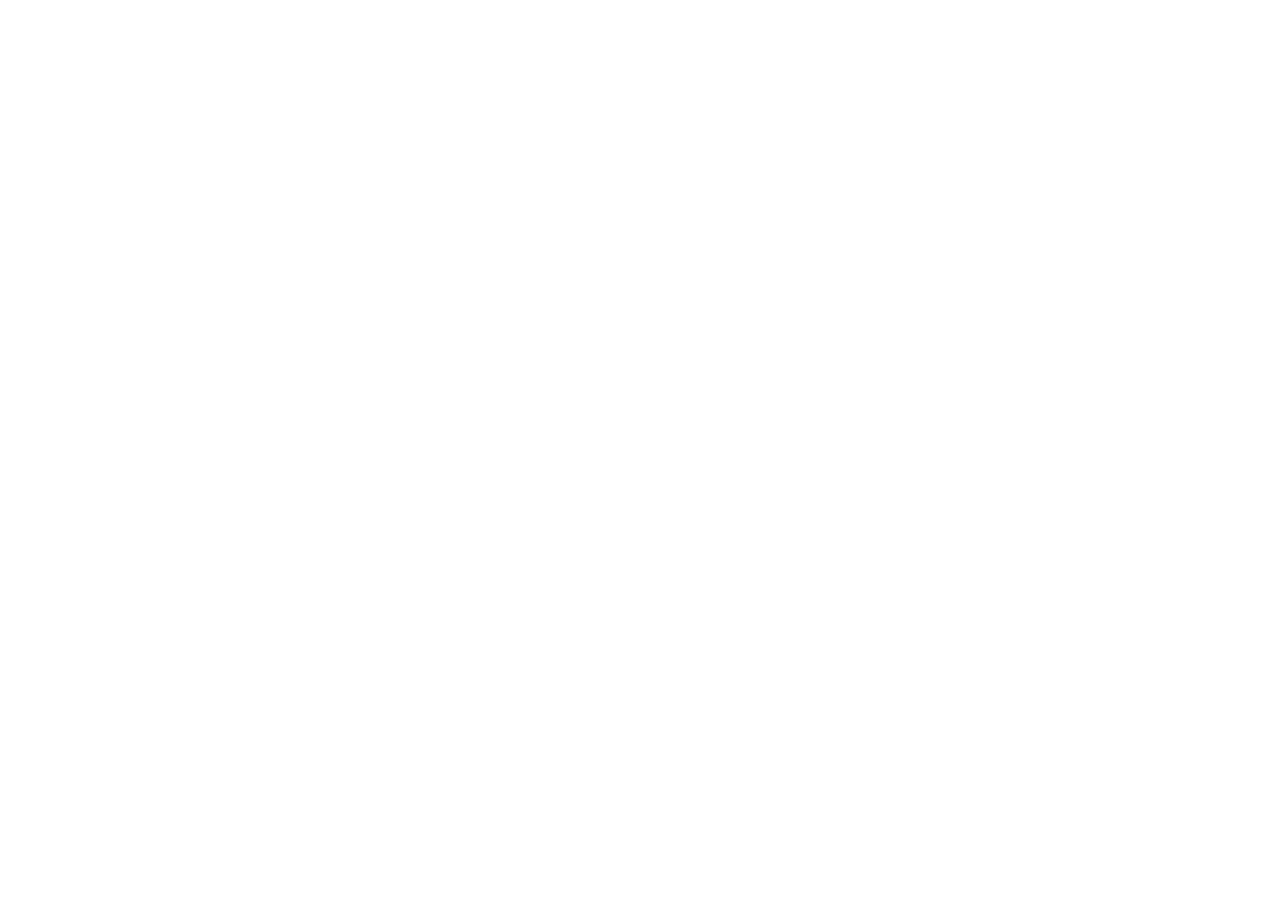
==== index.html @ cdbab3b6 "a new start" ====
<!DOCTYPE html>
<html lang="en">
<head>
    <meta charset="UTF-8">
    <meta http-equiv="X-UA-Compatible" content="IE=edge">
    <meta name="viewport" content="width=device-width, initial-scale=1.0">
    <title>Document</title>
</head>
<body>
    
</body>
</html>
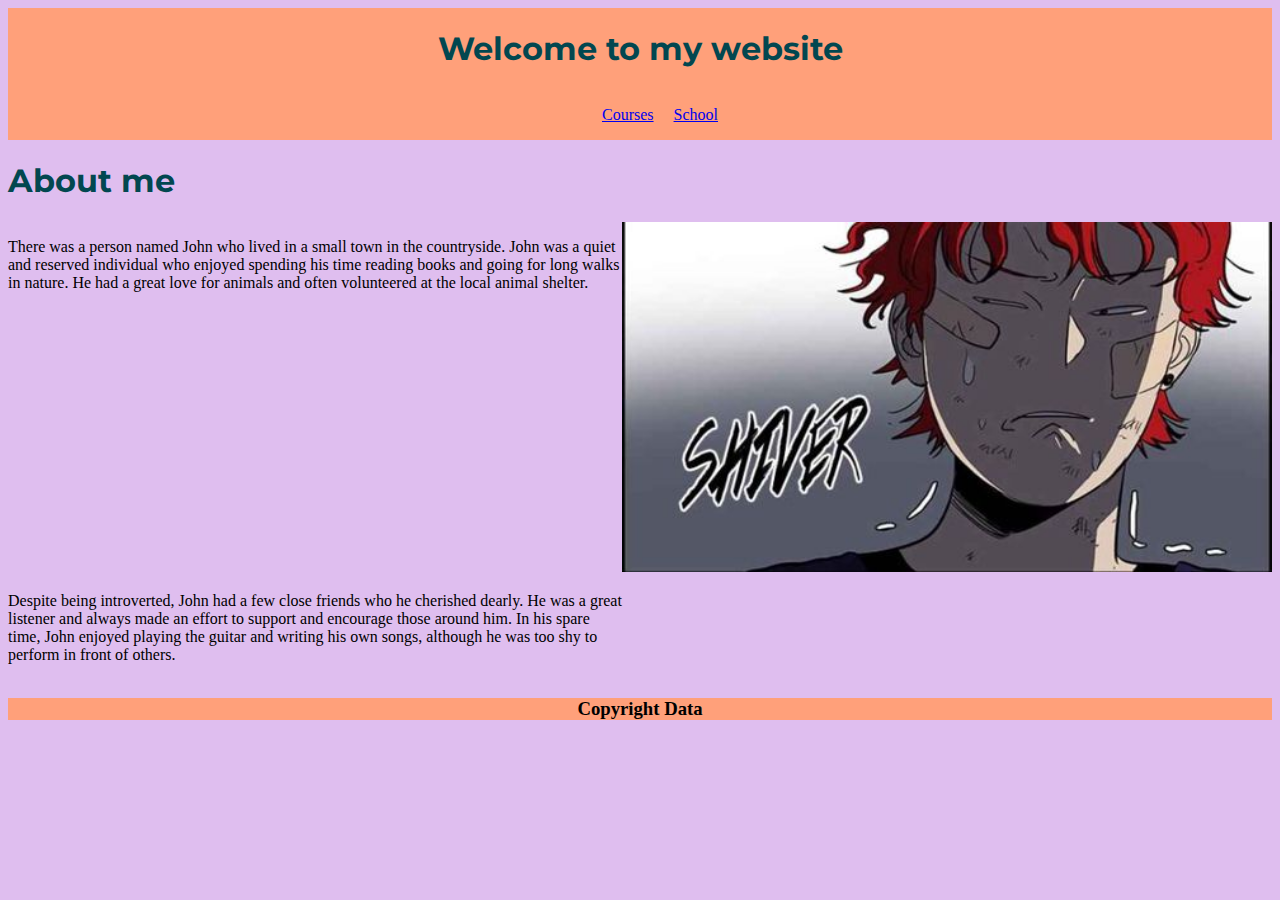
==== commit 57d25344: "lab7 a new start" ====
--- a/index.html
+++ b/index.html
@@ -1,12 +1,47 @@
+
 <!DOCTYPE html>
-<html lang="en">
+<html lang="en-CA">
+
 <head>
-    <meta charset="UTF-8">
-    <meta http-equiv="X-UA-Compatible" content="IE=edge">
-    <meta name="viewport" content="width=device-width, initial-scale=1.0">
-    <title>Document</title>
+    <meta charset="utf-8">
+    <title>personal_website</title>
+    <link rel="preconnect" href="https://fonts.googleapis.com">
+    <link rel="preconnect" href="https://fonts.gstatic.com" crossorigin>
+    <link href="https://fonts.googleapis.com/css2?family=Montserrat:wght@100&display=swap" rel="stylesheet">
+    <link href="css/stylesheet.css" rel="stylesheet">
+    <!-- <meta name="viewpoint" content="width=device-width"> -->
+    <meta name="viewport" content="width=device-width, initial-scale=1.0, maximum-scale=1">
 </head>
+
 <body>
-    
+    <header class="shoulders">
+        <h1>Welcome to my website</h1>
+        <nav>
+            <ul id="identity">
+                <li><a href="/misc/course.html">Courses</a></li>
+                <li><a href="/misc/school.html">School</a></li>
+            </ul>
+        </nav>
+
+    </header>
+    <main class="grid">
+        <h1 id="about">About me</h1>
+        <p class="p1">There was a person named John who lived in a small town in the countryside. John was a quiet and
+            reserved
+            individual who enjoyed spending his time reading books and going for long walks in nature. He had a
+            great love for animals and often volunteered at the local animal shelter.
+
+        </p>
+        <a id="image" href="https://pm1.narvii.com/6542/3f6df2a9a7053411aa6d6948de3046990d7901e1_00.jpg"
+            target="_blank"><img src="images/windbreaker.jpg" alt="shiver" width="650" height="350"></a>
+        <p class="p1">Despite being introverted, John had a few close friends who he cherished dearly. He was a great
+            listener
+            and always made an effort to support and encourage those around him. In his spare time, John enjoyed
+            playing the guitar and writing his own songs, although he was too shy to perform in front of others.</p>
+    </main>
+    <footer>
+        <h3>Copyright Data</h3>
+    </footer>
 </body>
+
 </html>--- a/css/stylesheet.css
+++ b/css/stylesheet.css
@@ -0,0 +1,89 @@
+/****Everything*****/
+body {
+    background-color: lavenderblush;
+    background-color: #DFBEEF;
+}
+
+footer {
+    text-align: center;
+}
+
+/***index.html******/
+h1 {
+    color: #024750;
+    font-family: 'Montserrat', sans-serif;  
+}
+
+.shoulders {
+    background-color: lightsalmon;
+    text-align: center;
+    display: flex;
+    flex-direction: column;
+}
+
+#identity {
+    list-style-type: none;
+    display: flex;
+    gap: 20px;
+    justify-content: center;
+}
+
+.grid {
+    display: grid;
+    grid-template-columns: repeat(2, 1fr);
+}
+
+.p1 {
+    grid-column: 1/2;
+}
+
+
+/* *************************************************** Courses********************************************* */
+
+.courses_header, footer{
+    background-color: lightsalmon;
+    text-align: center;
+}
+
+.nav_menu {
+    display: flex;
+    flex-direction: column;
+    gap: 20px;
+    justify-content: center;
+}
+
+ul {
+    list-style-type: none;
+}
+
+.copy {
+    background-color: lightsalmon;
+}
+
+.course_sec {
+    border-bottom: solid lightslategray;
+}
+
+.course_sec:last-child {
+    border-bottom: none;
+}
+
+
+@media screen and (min-width: 600px) {
+
+    .nav_menu {
+        flex-direction: row;
+    }
+
+    .course_sec {
+        display: grid;
+        grid-template-columns: 1fr 3fr;
+        border-bottom: solid black;
+    }
+    .course-year {
+        order: 3;
+    }
+}
+
+/* ***************************************************School*************************************************/
+
